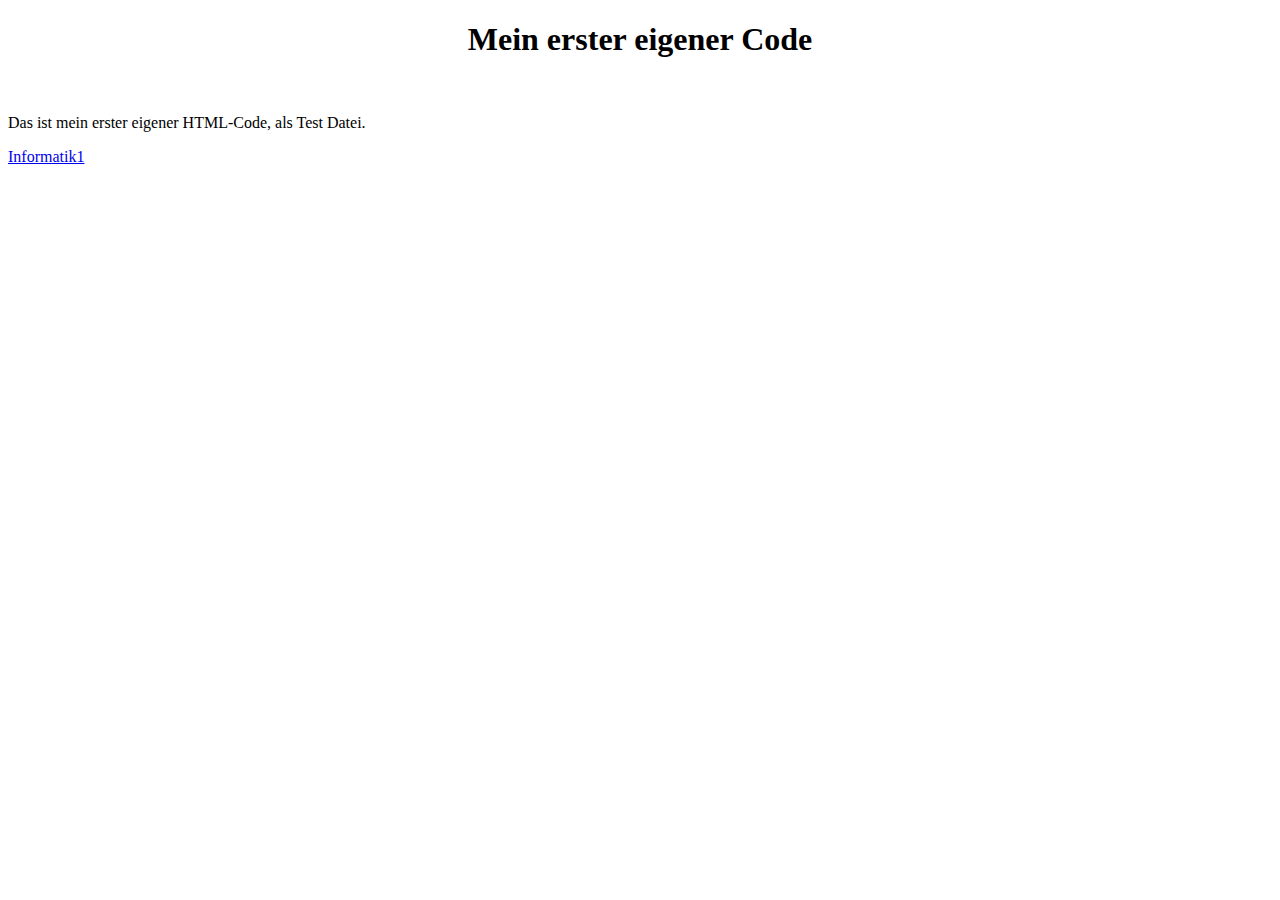
==== index.html @ d0c49181 "a" ====
<!DOCTYPE html>
<html>

<head>
    <title>Hallo zusammen!</title>
</head>
<body>
    <h1 style="color: black; text-align: center">Mein erster eigener Code</h1>
    <br>
    <p>Das ist mein erster eigener HTML-Code, als Test Datei.</p>
    <a href="Informatik1.html">Informatik1</a>
</body>

</html>
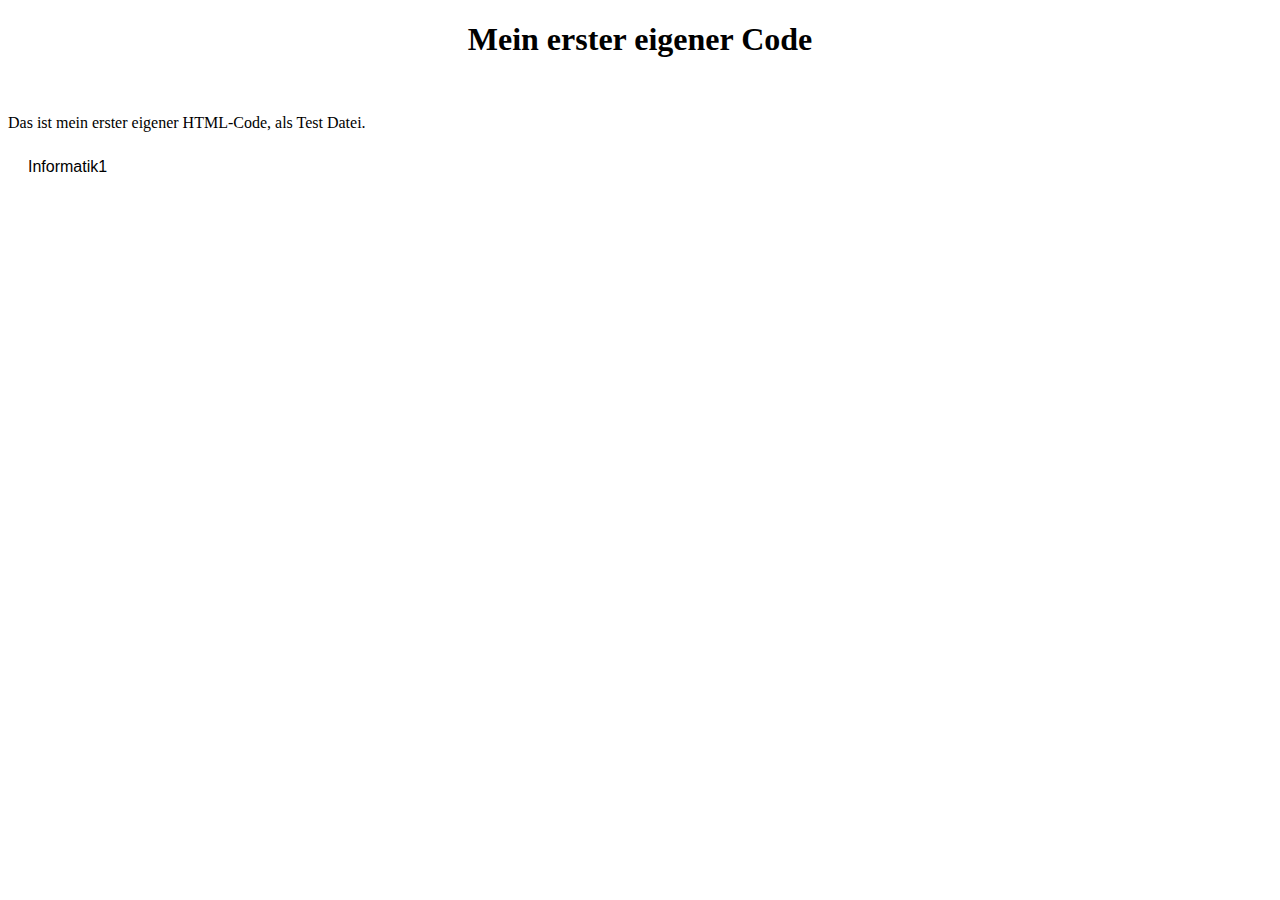
==== commit c75c7d6d: "Buttons design" ====
--- a/index.html
+++ b/index.html
@@ -8,7 +8,26 @@
     <h1 style="color: black; text-align: center">Mein erster eigener Code</h1>
     <br>
     <p>Das ist mein erster eigener HTML-Code, als Test Datei.</p>
-    <a href="Informatik1.html">Informatik1</a>
+    <a href="Informatik1.html"><button class="button1">Informatik1</button></a>
+<style>
+.button1 {
+    border: none ;
+    color: black;
+    padding: 10px 20px;
+    text-align: center;
+    text-decoration: none;
+    display: inline-block;
+    font-size: 16px;
+    margin: auto;
+    cursor: pointer;
+}
+.button1 {background-color: white;}
+.button1:hover {
+    color: white;
+    background-color: black;
+    transition-duration: 0.3s
+}
+</style>
 </body>
 
 </html>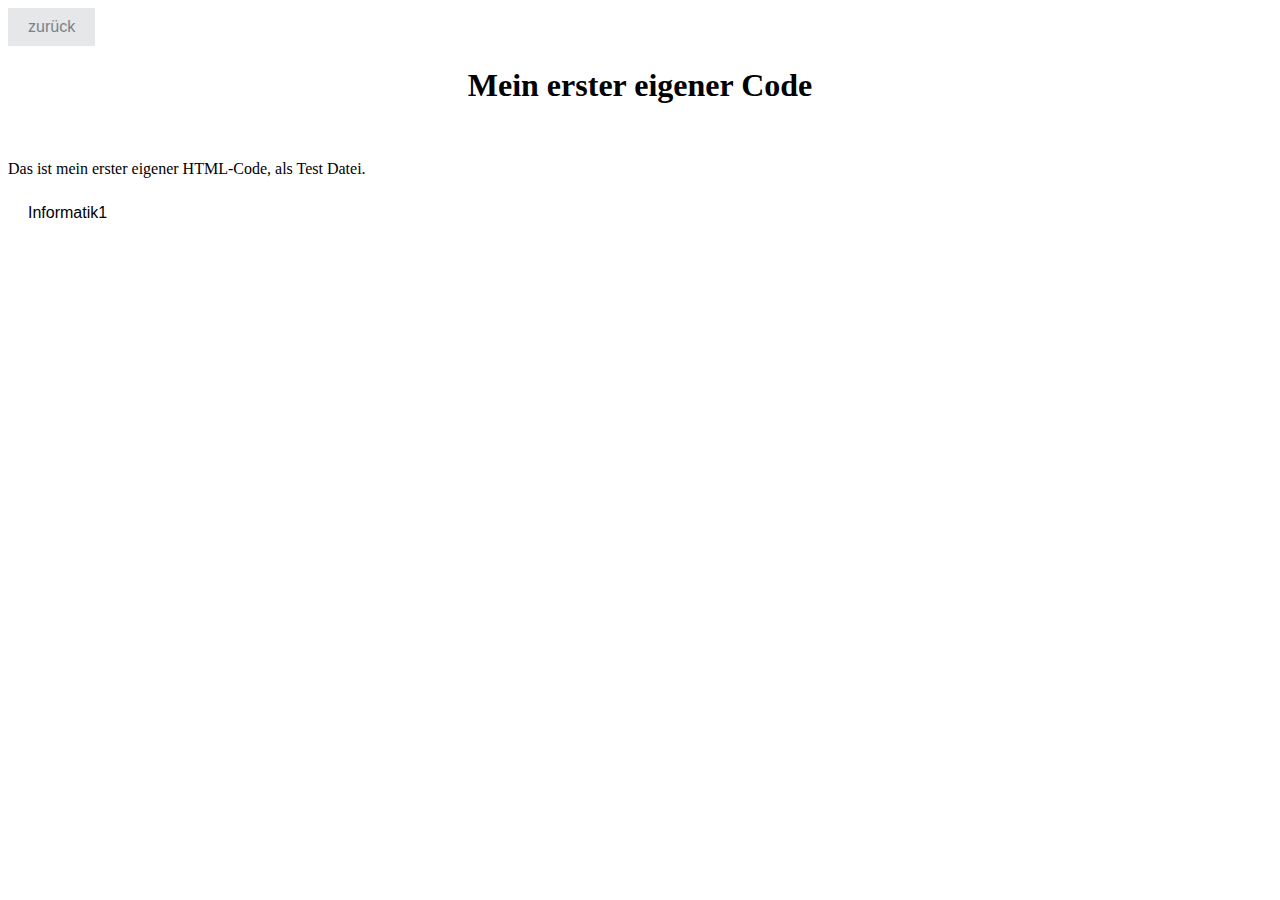
==== commit 1ef3d2fc: "zurück Button auf der Startseite" ====
--- a/index.html
+++ b/index.html
@@ -5,28 +5,40 @@
     <title>Hallo zusammen!</title>
 </head>
 <body>
+    <a href=""><button class="button0" disabled>zurück</button></a>
     <h1 style="color: black; text-align: center">Mein erster eigener Code</h1>
     <br>
     <p>Das ist mein erster eigener HTML-Code, als Test Datei.</p>
     <a href="Informatik1.html"><button class="button1">Informatik1</button></a>
 <style>
-.button1 {
-    border: none ;
-    color: black;
-    padding: 10px 20px;
-    text-align: center;
-    text-decoration: none;
-    display: inline-block;
-    font-size: 16px;
-    margin: auto;
-    cursor: pointer;
-}
-.button1 {background-color: white;}
-.button1:hover {
-    color: white;
-    background-color: black;
-    transition-duration: 0.3s
-}
+    .button1 {
+        border: none ;
+        color: black;
+        padding: 10px 20px;
+        text-align: center;
+        display: inline-block;
+        font-size: 16px;
+        margin: auto;
+        cursor: pointer;
+    }
+    .button1 {background-color: white;}
+    .button1:hover {
+        color: white;
+        background-color: black;
+        transition-duration: 0.3s
+    }
+    .button0 {
+        border: none ;
+        color: #7b818a;
+        padding: 10px 20px;
+        text-align: center;
+        text-decoration: none;
+        display: inline-block;
+        font-size: 16px;
+        margin: auto;
+        cursor: not-allowed;
+        }
+    .button0 {background-color: #e6e7e8;}
 </style>
 </body>
 
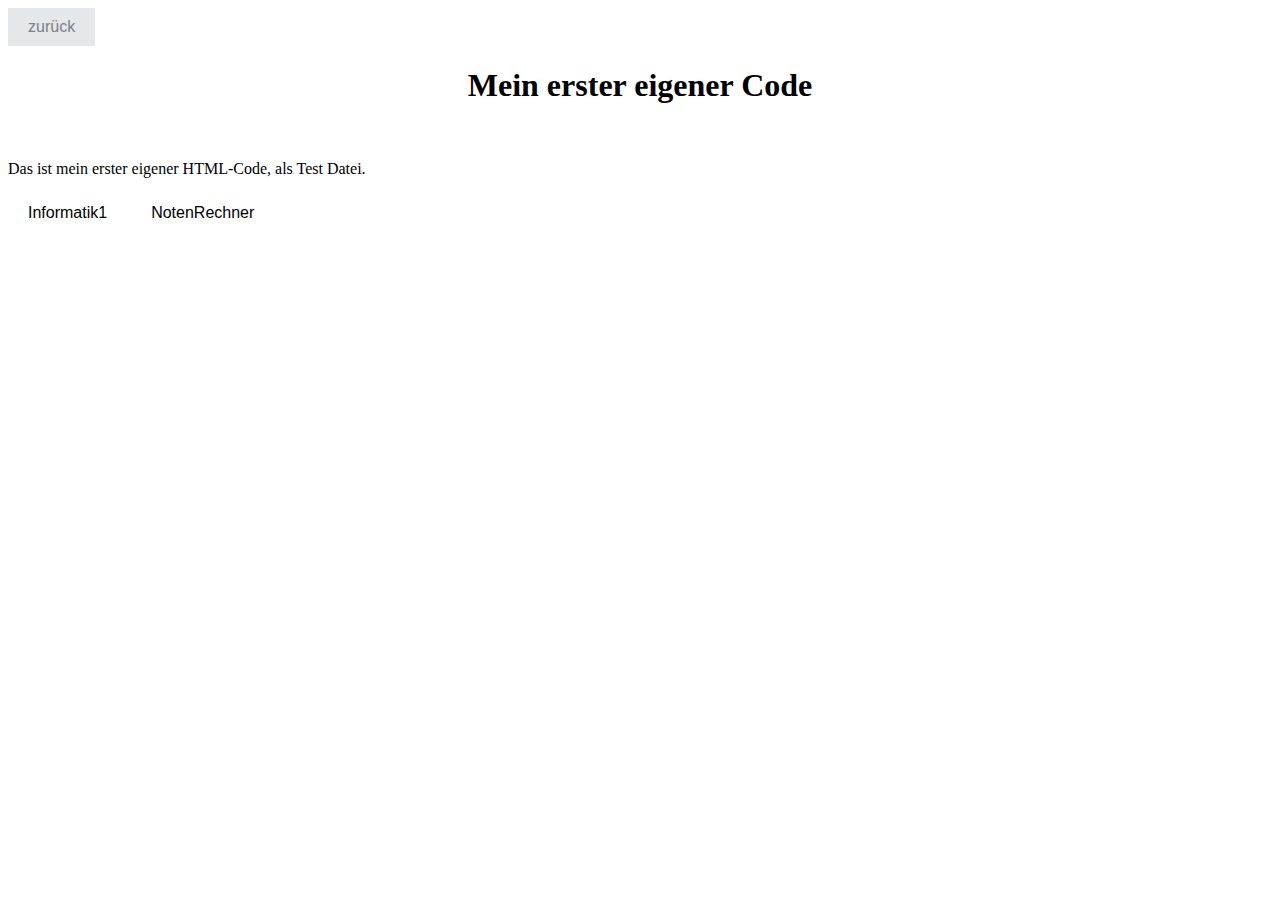
==== commit eabe24b3: "Update index.html" ====
--- a/index.html
+++ b/index.html
@@ -10,6 +10,7 @@
     <br>
     <p>Das ist mein erster eigener HTML-Code, als Test Datei.</p>
     <a href="Informatik1.html"><button class="button1">Informatik1</button></a>
+    <a href=""><button class="button1">NotenRechner</button></a>
 <style>
     .button1 {
         border: none ;
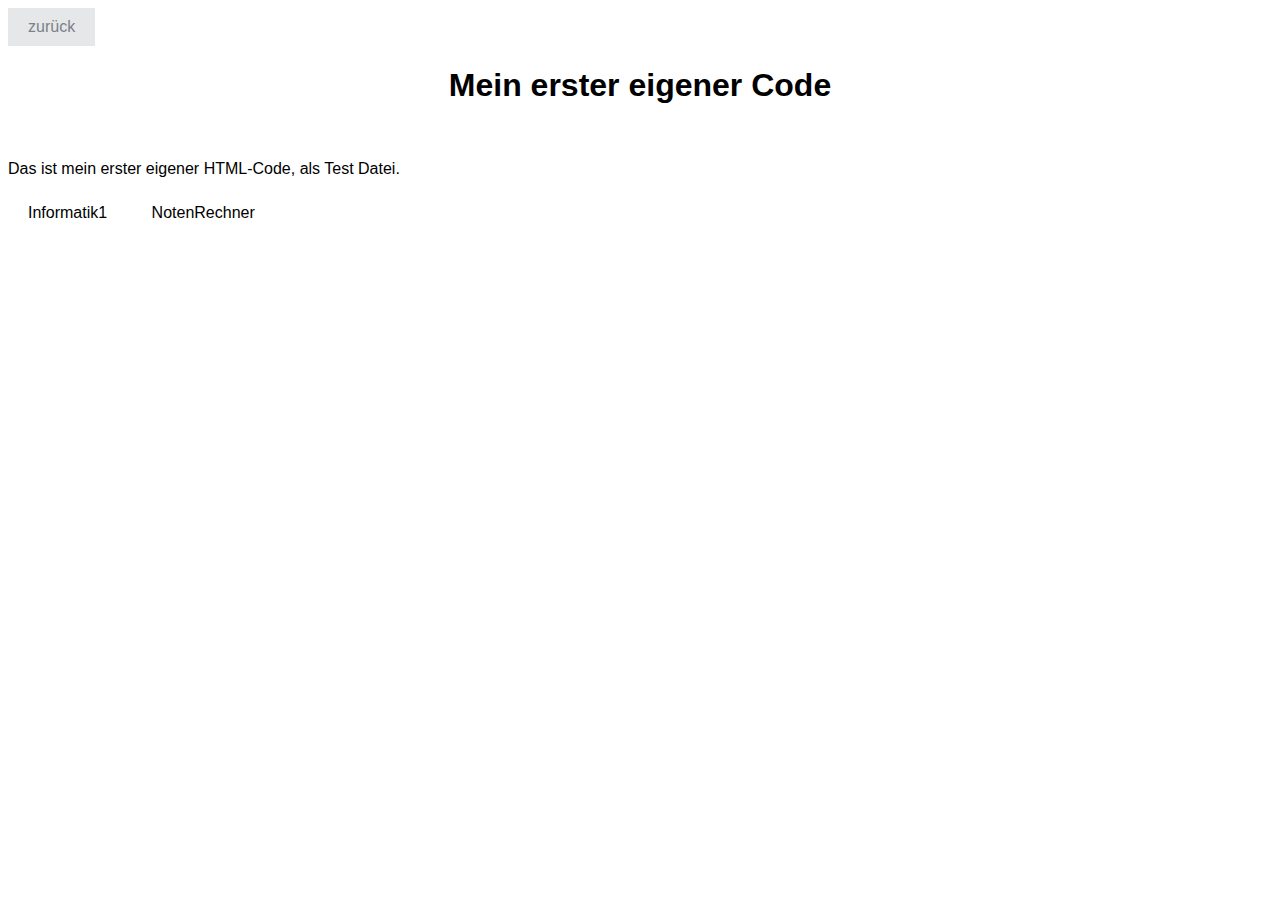
==== commit 6d752ad2: "1" ====
--- a/index.html
+++ b/index.html
@@ -3,31 +3,16 @@
 
 <head>
     <title>Hallo zusammen!</title>
+    <link rel="stylesheet" href="Styles.css">
 </head>
 <body>
-    <a href=""><button class="button0" disabled>zurück</button></a>
-    <h1 style="color: black; text-align: center">Mein erster eigener Code</h1>
+    <a href=""><button class="buttonNoBack" disabled>zurück</button></a>
+    <h1 id="IndexÜberschrift">Mein erster eigener Code</h1>
     <br>
     <p>Das ist mein erster eigener HTML-Code, als Test Datei.</p>
-    <a href="Informatik1.html"><button class="button1">Informatik1</button></a>
-    <a href=""><button class="button1">NotenRechner</button></a>
+    <a href="Informatik1.html"><button class="buttonNormal">Informatik1</button></a>
+    <a href="NotenRechner.html"><button class="buttonNormal">NotenRechner</button></a>
 <style>
-    .button1 {
-        border: none ;
-        color: black;
-        padding: 10px 20px;
-        text-align: center;
-        display: inline-block;
-        font-size: 16px;
-        margin: auto;
-        cursor: pointer;
-    }
-    .button1 {background-color: white;}
-    .button1:hover {
-        color: white;
-        background-color: black;
-        transition-duration: 0.3s
-    }
     .button0 {
         border: none ;
         color: #7b818a;
--- a/Styles.css
+++ b/Styles.css
@@ -0,0 +1,62 @@
+#IndexÜberschrift {
+    text-align: center;
+}
+
+body {
+    font-family: 'Trebuchet MS', 'Lucida Sans Unicode', 'Lucida Grande', 'Lucida Sans', Arial, sans-serif;
+}
+
+.buttonBack {
+        border: none ;
+        color: #7b818a;
+        padding: 10px 20px;
+        text-align: center;
+        text-decoration: none;
+        display: inline-block;
+        font-size: 16px;
+        margin: auto;
+        cursor: pointer;
+}
+
+.buttonBack {background-color: #e6e7e8;}
+    .buttonBack:hover {
+        color: white;
+        background-color: black;
+        transition-duration: 0.3s
+    }
+
+.buttonNoBack {
+    border: none ;
+    color: #7b818a;
+    padding: 10px 20px;
+    text-align: center;
+    text-decoration: none;
+    display: inline-block;
+    font-size: 16px;
+    margin: auto;
+    cursor: not-allowed;
+}
+
+.buttonNoBack {background-color: #e6e7e8;}
+    .buttonNoBack:hover {
+        color: white;
+        background-color: #7b818a;
+        transition-duration: 0.3s
+    }
+
+.buttonNormal {
+    border: none ;
+    color: black;
+    padding: 10px 20px;
+    text-align: center;
+    display: inline-block;
+    font-size: 16px;
+    margin: auto;
+    cursor: pointer;
+}
+.buttonNormal {background-color: white;}
+.buttonNormal:hover {
+    color: white;
+    background-color: black;
+    transition-duration: 0.3s
+}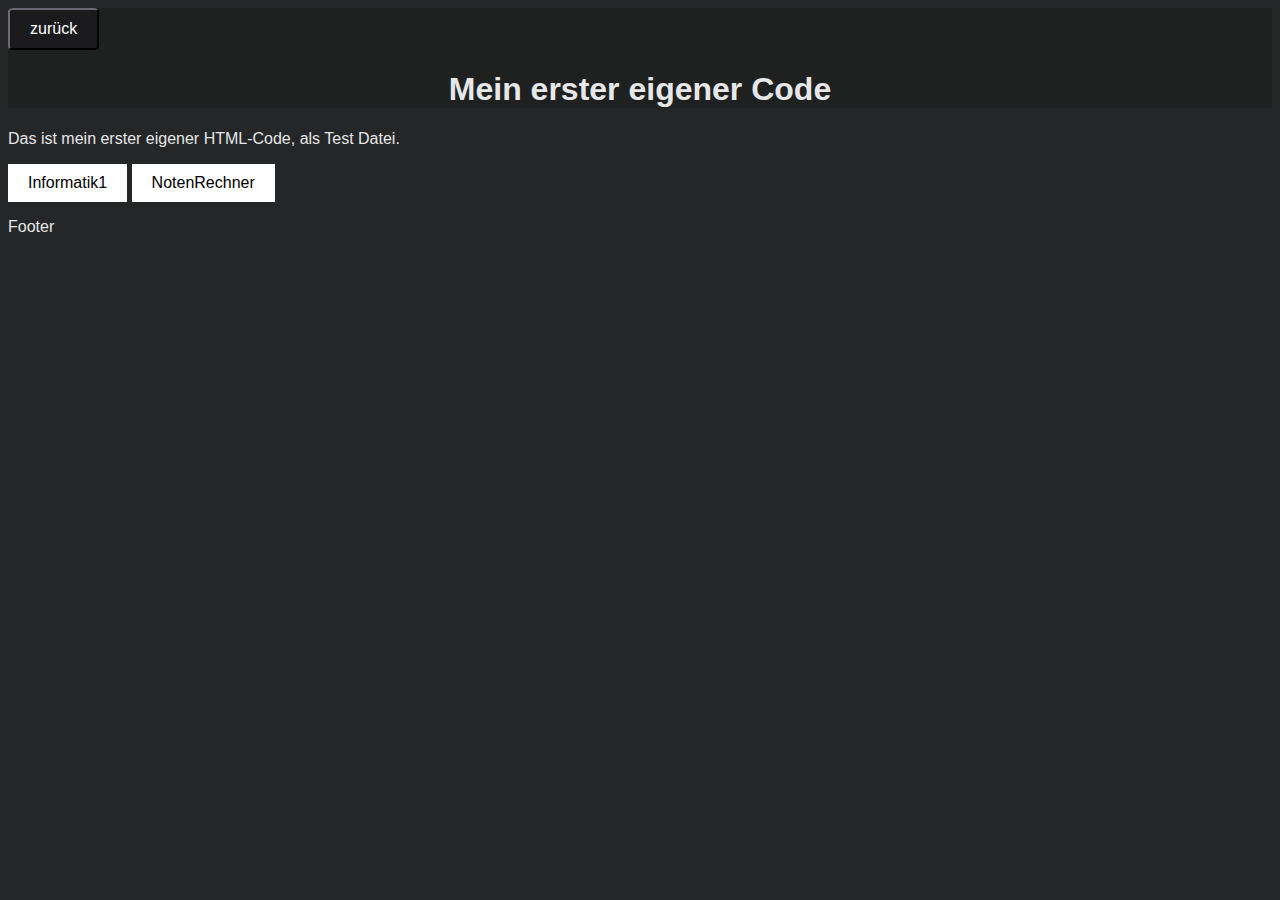
==== commit 4db22aab: "1" ====
--- a/index.html
+++ b/index.html
@@ -6,26 +6,15 @@
     <link rel="stylesheet" href="Styles.css">
 </head>
 <body>
-    <a href=""><button class="buttonNoBack" disabled>zurück</button></a>
-    <h1 id="IndexÜberschrift">Mein erster eigener Code</h1>
-    <br>
+    <header>
+        <a href=""><button class="buttonNoBack" disabled>zurück</button></a>
+        <h1 class="Überschrift">Mein erster eigener Code</h1>
+    </header>
     <p>Das ist mein erster eigener HTML-Code, als Test Datei.</p>
     <a href="Informatik1.html"><button class="buttonNormal">Informatik1</button></a>
     <a href="NotenRechner.html"><button class="buttonNormal">NotenRechner</button></a>
-<style>
-    .button0 {
-        border: none ;
-        color: #7b818a;
-        padding: 10px 20px;
-        text-align: center;
-        text-decoration: none;
-        display: inline-block;
-        font-size: 16px;
-        margin: auto;
-        cursor: not-allowed;
-        }
-    .button0 {background-color: #e6e7e8;}
-</style>
 </body>
-
+<footer>
+    <p>Footer</p>
+</footer>
 </html>--- a/Styles.css
+++ b/Styles.css
@@ -1,14 +1,26 @@
-#IndexÜberschrift {
+.Überschrift {
     text-align: center;
 }
 
 body {
     font-family: 'Trebuchet MS', 'Lucida Sans Unicode', 'Lucida Grande', 'Lucida Sans', Arial, sans-serif;
+    background-color: #252627;
+    color: #e6e7e8;
+}
+
+header {
+    background-color: #1f2020;
+}
+
+footer {
+    position: absolute;
 }
 
 .buttonBack {
-        border: none ;
-        color: #7b818a;
+        border-style: outset;
+        border-color: rgb(27, 27, 29);
+        border-radius: 7%;
+        color: white;
         padding: 10px 20px;
         text-align: center;
         text-decoration: none;
@@ -18,16 +30,20 @@
         cursor: pointer;
 }
 
-.buttonBack {background-color: #e6e7e8;}
+.buttonBack {background-color: rgb(27, 27, 29);}
     .buttonBack:hover {
-        color: white;
-        background-color: black;
-        transition-duration: 0.3s
+        background-color: rgb(15, 15, 15);
+        transition-duration: 0.3s;
+        border-color: #252627;
+        border-style: inset;
+        color: #868686;
     }
 
 .buttonNoBack {
-    border: none ;
-    color: #7b818a;
+    border-style: outset;
+    border-color: rgb(27, 27, 29);
+    border-radius: 7%;
+    color: white;
     padding: 10px 20px;
     text-align: center;
     text-decoration: none;
@@ -37,11 +53,13 @@
     cursor: not-allowed;
 }
 
-.buttonNoBack {background-color: #e6e7e8;}
+.buttonNoBack {background-color: rgb(27, 27, 29);}
     .buttonNoBack:hover {
-        color: white;
-        background-color: #7b818a;
-        transition-duration: 0.3s
+        background-color: rgb(15, 15, 15);
+        transition-duration: 0.3s;
+        border-color: #252627;
+        border-style: inset;
+        color: #868686;
     }
 
 .buttonNormal {
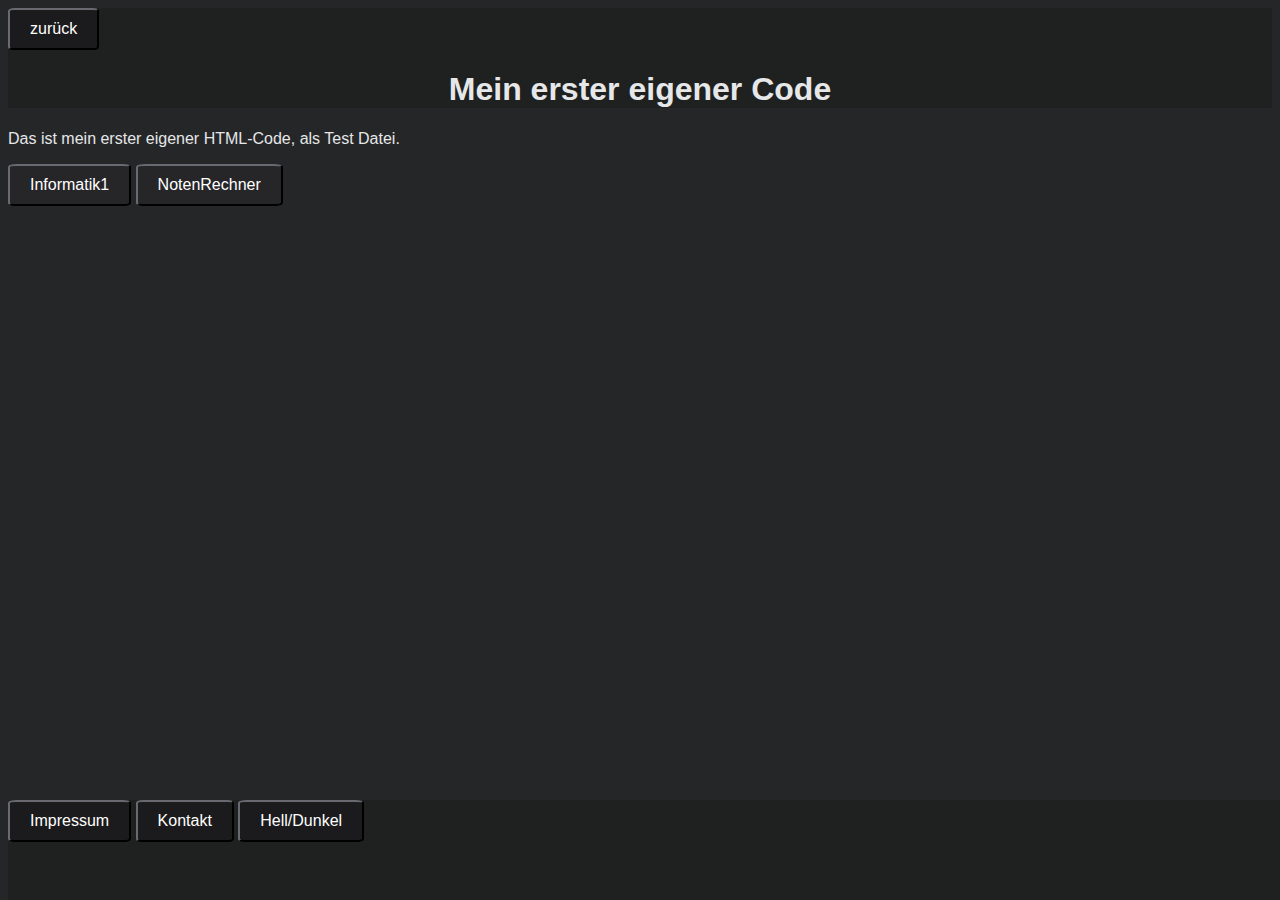
==== commit aec7f71e: "1" ====
--- a/index.html
+++ b/index.html
@@ -15,6 +15,8 @@
     <a href="NotenRechner.html"><button class="buttonNormal">NotenRechner</button></a>
 </body>
 <footer>
-    <p>Footer</p>
+    <a href="Impressum.html"><button class="buttonBack" >Impressum</button></a>
+    <a href="Kontakt.html"><button class="buttonBack" >Kontakt</button></a>
+    <button class="buttonBack" >Hell/Dunkel</button>
 </footer>
 </html>--- a/Styles.css
+++ b/Styles.css
@@ -3,17 +3,23 @@
 }
 
 body {
-    font-family: 'Trebuchet MS', 'Lucida Sans Unicode', 'Lucida Grande', 'Lucida Sans', Arial, sans-serif;
+    font-family: Verdana, Geneva, Tahoma, sans-serif;
     background-color: #252627;
     color: #e6e7e8;
 }
 
 header {
     background-color: #1f2020;
+    min-height: 100px;
+    width: 100%;
 }
 
 footer {
-    position: absolute;
+    background-color: #1f2020;
+    min-height: 100px;
+    position: fixed;
+    bottom: 0;
+    width: 100%;
 }
 
 .buttonBack {
@@ -63,18 +69,24 @@
     }
 
 .buttonNormal {
-    border: none ;
-    color: black;
+    border-style: outset;
+    border-color: rgb(27, 27, 29);
+    border-radius: 7%;
+    color: white;
     padding: 10px 20px;
     text-align: center;
+    text-decoration: none;
     display: inline-block;
     font-size: 16px;
     margin: auto;
     cursor: pointer;
 }
-.buttonNormal {background-color: white;}
-.buttonNormal:hover {
-    color: white;
-    background-color: black;
-    transition-duration: 0.3s
-}+
+.buttonNormal {background-color: rgb(38, 38, 41);}
+    .buttonNormal:hover {
+        background-color: rgb(24, 24, 24);
+        transition-duration: 0.3s;
+        border-color: #252627;
+        border-style: inset;
+        color: #868686;
+    }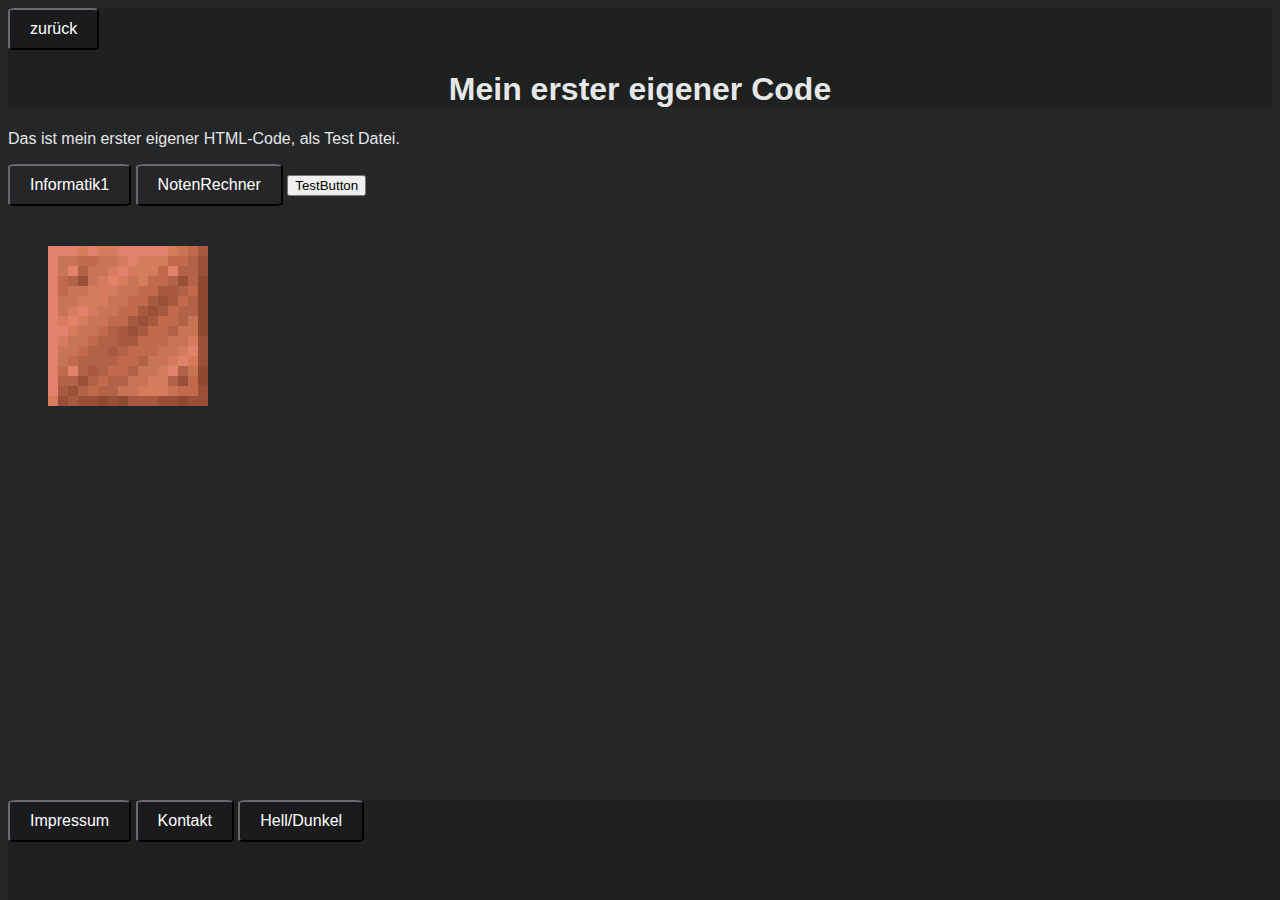
==== commit 86dd0c5a: "experiment" ====
--- a/index.html
+++ b/index.html
@@ -13,6 +13,10 @@
     <p>Das ist mein erster eigener HTML-Code, als Test Datei.</p>
     <a href="Informatik1.html"><button class="buttonNormal">Informatik1</button></a>
     <a href="NotenRechner.html"><button class="buttonNormal">NotenRechner</button></a>
+    <button class="buttonTest2">TestButton</button>
+    <div class="myButton">
+        <button type="submit" class="buttonTest"><img src="Block_of_Copper_29_JE1_BE1.webp" alt="Block of Copper"></button>
+    </div>
 </body>
 <footer>
     <a href="Impressum.html"><button class="buttonBack" >Impressum</button></a>
--- a/Styles.css
+++ b/Styles.css
@@ -37,12 +37,15 @@
 }
 
 .buttonBack {background-color: rgb(27, 27, 29);}
-    .buttonBack:hover {
+    .buttonBack:active {
         background-color: rgb(15, 15, 15);
-        transition-duration: 0.3s;
         border-color: #252627;
         border-style: inset;
         color: #868686;
+    }
+    .buttonBack:hover {
+        background-color: rgb(0, 0, 0);
+        animation-duration: 0.3s;
     }
 
 .buttonNoBack {
@@ -60,12 +63,16 @@
 }
 
 .buttonNoBack {background-color: rgb(27, 27, 29);}
-    .buttonNoBack:hover {
+    .buttonNoBack:active {
         background-color: rgb(15, 15, 15);
         transition-duration: 0.3s;
         border-color: #252627;
         border-style: inset;
         color: #868686;
+    }
+    .buttonNoBack:hover {
+        background-color: rgb(0, 0, 0);
+        animation-duration: 0.3s;
     }
 
 .buttonNormal {
@@ -84,9 +91,50 @@
 
 .buttonNormal {background-color: rgb(38, 38, 41);}
     .buttonNormal:hover {
+        background-color: rgb(20, 20, 20);
+        transition-duration: 0.3s;
+    }
+    .buttonNormal:active {
         background-color: rgb(24, 24, 24);
         transition-duration: 0.3s;
         border-color: #252627;
         border-style: inset;
         color: #868686;
-    }+    }
+
+
+
+.buttonTest {
+    border: none;
+    cursor: pointer;
+    background-color: inherit;
+    margin: 0;
+    padding: 0;
+    transition: transform 0.5s ease-in-out;
+}
+
+.buttonTest:active {
+   transform: scale(90%);
+}
+
+.buttonTest:hover {
+    
+}
+
+div {
+    display: flex;
+  align-items: center;
+  margin: 40px;
+}
+
+.buttonTest2 {
+   
+}
+
+.buttonTest2:active {
+   
+}
+
+.buttonTest2:hover {
+    
+}